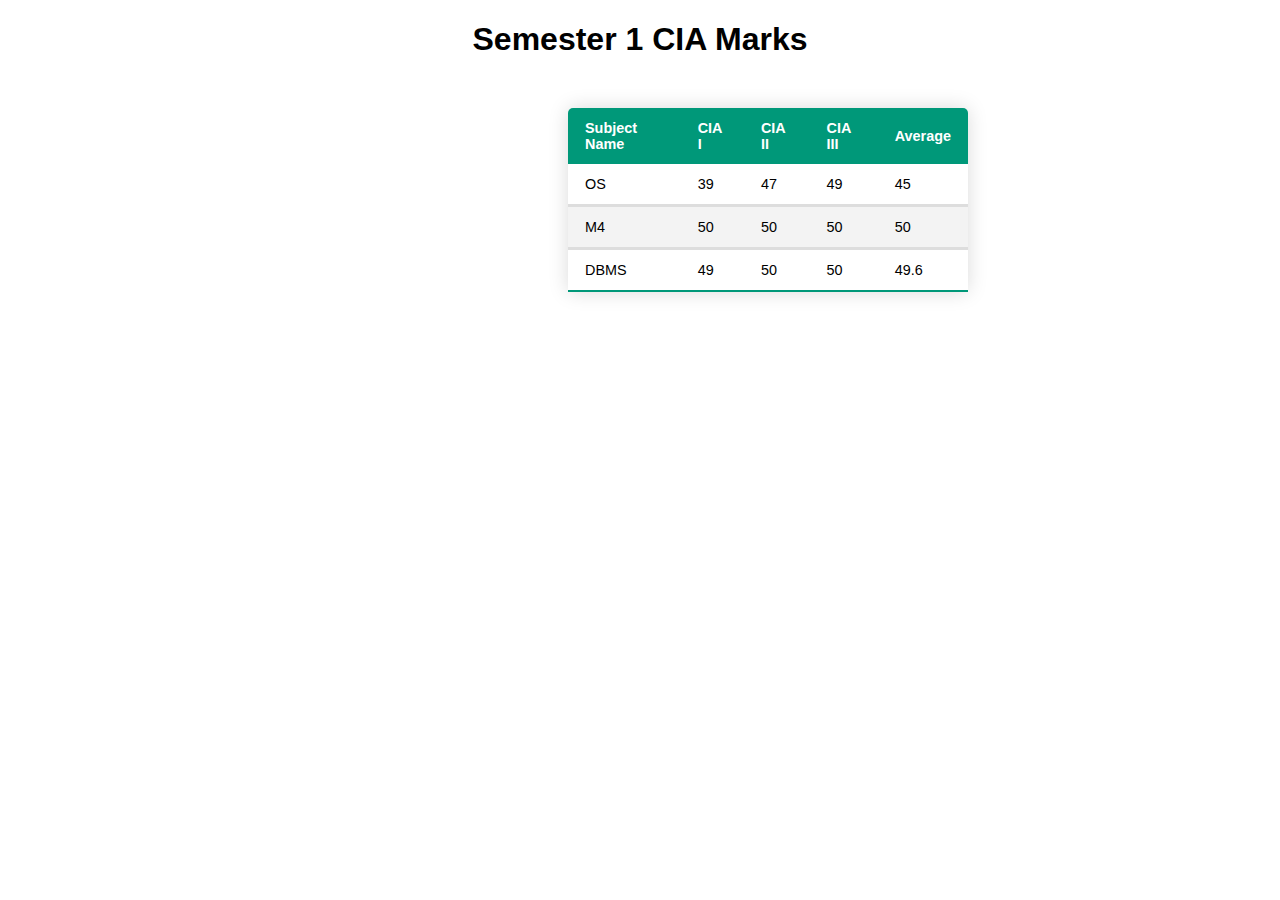
==== s1.html @ 566d3812 "Add files via upload" ====
<!DOCTYPE html>
<html lang="en">
<head>
    <meta charset="UTF-8">
    <meta name="viewport" content="width=device-width, initial-scale=1.0">
    <title>Semester 1</title>
    <link rel="stylesheet" href="s1.css">
</head>
<body>
    <h1 style="text-align:center">Semester 1 CIA Marks</h1>
    <table class="content-table">
        <thead>
          <tr>
            <th>Subject Name</th>
            <th>CIA I</th>
            <th>CIA II</th>
            <th>CIA III</th>
            <th>Average</th>
          </tr>
        </thead>
        <tbody>
          <tr>
            <td>OS</td>
            <td>39</td>
            <td>47</td>
            <td>49</td>
            <td>45</td>
          </tr>
          <tr>
            <td>M4</td>
            <td>50</td>
            <td>50</td>
            <td>50</td>
            <td>50</td>
          </tr>
          <tr>
            <td>DBMS</td>
            <td>49</td>
            <td>50</td>
            <td>50</td>
            <td>49.6</td>
          </tr>
        </tbody>
      </table>
</body>
</html>
---- s1.css ----
* {
    font-family: sans-serif; /* Change your font family */
  }
  
  .content-table {
    border-collapse: collapse;
    margin: 50px 560px;
    font-size: 0.9em;
    min-width: 400px;
    border-radius: 5px 5px 0 0;
    overflow: hidden;
    box-shadow: 0 0 20px rgba(0, 0, 0, 0.15);
  }
  
  .content-table thead tr {
    background-color: #009879;
    color: #ffffff;
    text-align: left;
    font-weight: bold;
  }
  
  .content-table th,
  .content-table td {
    padding: 12px 17px;
  }
  
  .content-table tbody tr {
    border-bottom: 3px solid #dddddd;
  }
  
  .content-table tbody tr:nth-of-type(even) {
    background-color: #f3f3f3;
  }
  
  .content-table tbody tr:last-of-type {
    border-bottom: 2px solid #009879;
  }
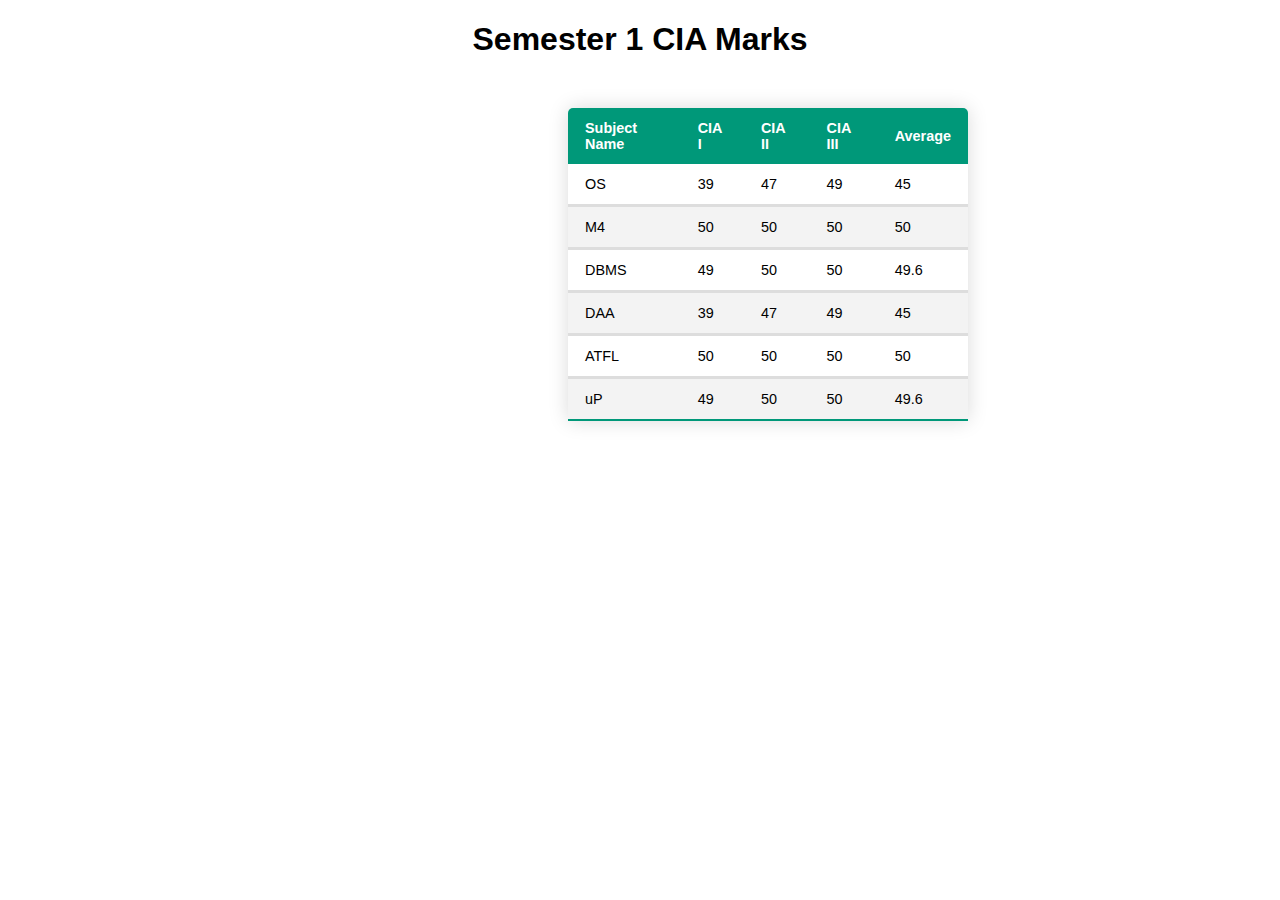
==== commit 612570d3: "Update s1.html" ====
--- a/s1.html
+++ b/s1.html
@@ -40,7 +40,28 @@
             <td>50</td>
             <td>49.6</td>
           </tr>
+            <tr>
+            <td>DAA</td>
+            <td>39</td>
+            <td>47</td>
+            <td>49</td>
+            <td>45</td>
+          </tr>
+          <tr>
+            <td>ATFL</td>
+            <td>50</td>
+            <td>50</td>
+            <td>50</td>
+            <td>50</td>
+          </tr>
+          <tr>
+            <td>uP</td>
+            <td>49</td>
+            <td>50</td>
+            <td>50</td>
+            <td>49.6</td>
+          </tr>
         </tbody>
       </table>
 </body>
-</html>+</html>
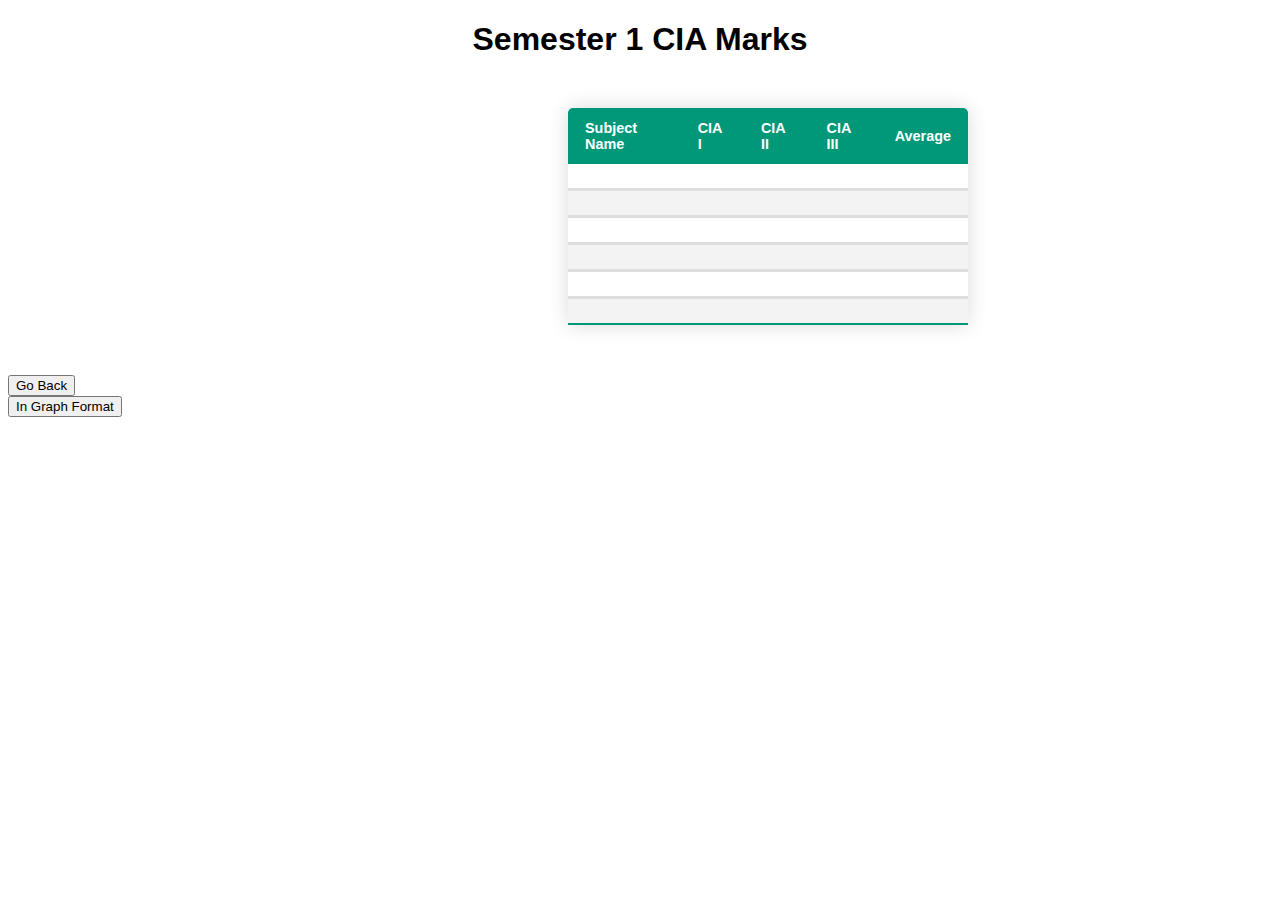
==== commit 7419ba3d: "Add files via upload" ====
--- a/s1.html
+++ b/s1.html
@@ -3,8 +3,18 @@
 <head>
     <meta charset="UTF-8">
     <meta name="viewport" content="width=device-width, initial-scale=1.0">
-    <title>Semester 1</title>
+    <title>Semester 1</title> 
+    <script>
+        function img(x){
+            if(x==0)
+            document.getElementById("graph").style.display='block';
+            else
+            document.getElementById("graph").style.display='none';
+            return;
+        }
+    </script>
     <link rel="stylesheet" href="s1.css">
+   
 </head>
 <body>
     <h1 style="text-align:center">Semester 1 CIA Marks</h1>
@@ -20,48 +30,56 @@
         </thead>
         <tbody>
           <tr>
-            <td>OS</td>
-            <td>39</td>
-            <td>47</td>
-            <td>49</td>
-            <td>45</td>
+            <td></td>
+            <td></td>
+            <td></td>
+            <td></td>
+            <td></td>
           </tr>
           <tr>
-            <td>M4</td>
-            <td>50</td>
-            <td>50</td>
-            <td>50</td>
-            <td>50</td>
+            <td></td>
+            <td></td>
+            <td></td>
+            <td></td>
+            <td></td>
           </tr>
           <tr>
-            <td>DBMS</td>
-            <td>49</td>
-            <td>50</td>
-            <td>50</td>
-            <td>49.6</td>
-          </tr>
-            <tr>
-            <td>DAA</td>
-            <td>39</td>
-            <td>47</td>
-            <td>49</td>
-            <td>45</td>
+            <td></td>
+            <td></td>
+            <td></td>
+            <td></td>
+            <td></td>
           </tr>
           <tr>
-            <td>ATFL</td>
-            <td>50</td>
-            <td>50</td>
-            <td>50</td>
-            <td>50</td>
+            <td></td>
+            <td></td>
+            <td></td>
+            <td></td>
+            <td></td>
           </tr>
           <tr>
-            <td>uP</td>
-            <td>49</td>
-            <td>50</td>
-            <td>50</td>
-            <td>49.6</td>
+            <td></td>
+            <td></td>
+            <td></td>
+            <td></td>
+            <td></td>
+          </tr>
+          <tr>
+            <td></td>
+            <td></td>
+            <td></td>
+            <td></td>
+            <td></td>
           </tr>
         </tbody>
       </table>
+      <div>
+        <button class="goback" onclick="window.location.href='details2.html';">Go Back</button>
+      </div>
+       <button class='graphs' onclick="img(0)">In Graph Format</button>
+       <br>
+       <div class='gr'>
+        <img src="graph.png" hidden='hidden' id='graph'/>
+       </div>
 </body>
-</html>
+</html>